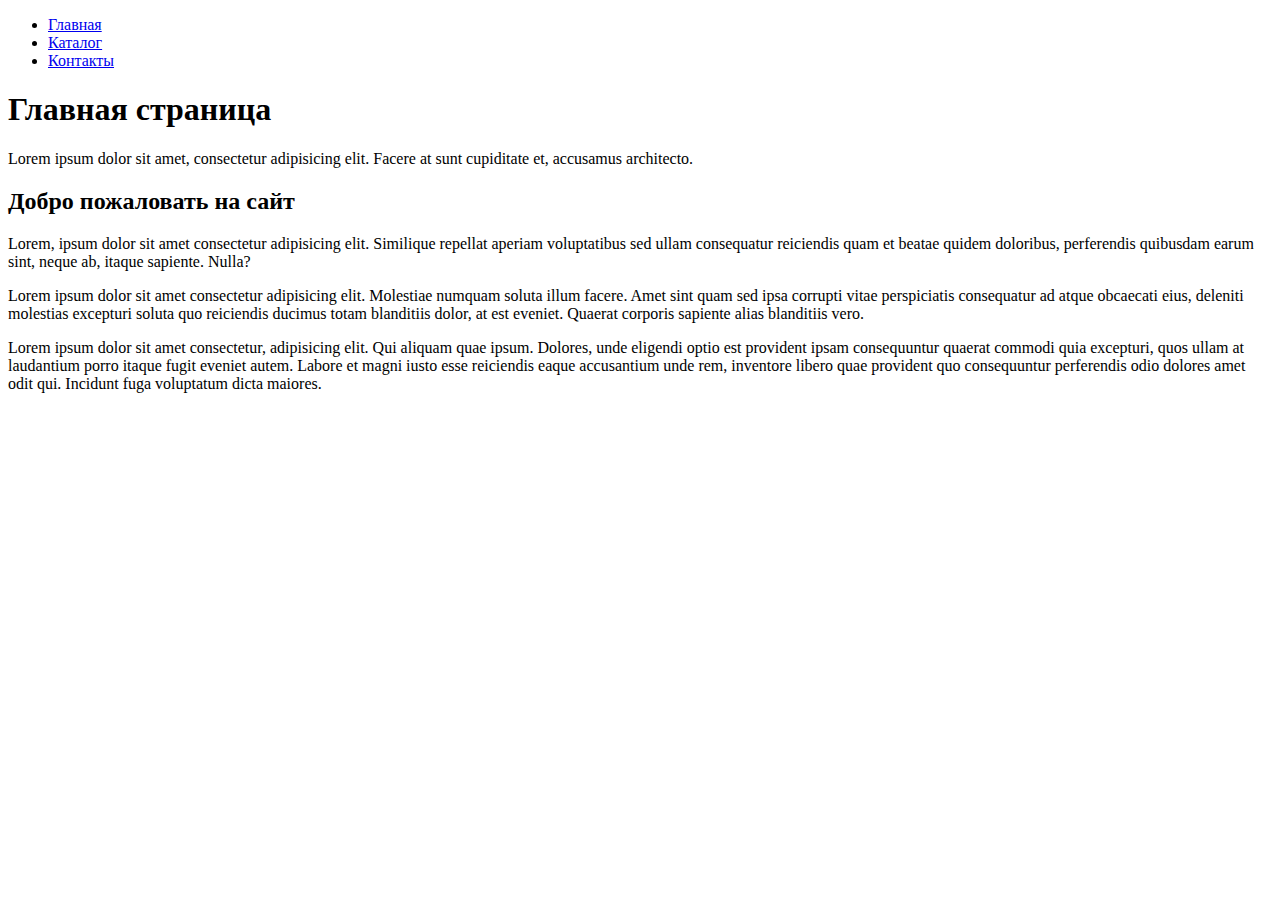
==== my-website/index.html @ bb589938 "sem 1" ====
<!DOCTYPE html>
<html lang="ru">

<head>
    <meta charset="UTF-8">
    <meta name="viewport" content="width=device-width, initial-scale=1.0">
    <title>Главная</title>
</head>

<body>

    <ul id="navbar">
        <li><a href="#">Главная</a></li>
        <li><a href="catalog/catalog.html">Каталог</a></li>
        <li><a href="#">Контакты</a></li>
    </ul>

    <h1>Главная страница</h1>
    <p>Lorem ipsum dolor sit amet, consectetur adipisicing elit. Facere at sunt cupiditate et, accusamus architecto.</p>

    <h2>Добро пожаловать на сайт</h2>
    <p>Lorem, ipsum dolor sit amet consectetur adipisicing elit. Similique repellat aperiam voluptatibus sed ullam
        consequatur reiciendis quam et beatae quidem doloribus, perferendis quibusdam earum sint, neque ab, itaque
        sapiente.
        Nulla?</p>
    <p>Lorem ipsum dolor sit amet consectetur adipisicing elit. Molestiae numquam soluta illum facere. Amet sint quam
        sed
        ipsa corrupti vitae perspiciatis consequatur ad atque obcaecati eius, deleniti molestias excepturi soluta quo
        reiciendis ducimus totam blanditiis dolor, at est eveniet. Quaerat corporis sapiente alias blanditiis vero.</p>
    <p>Lorem ipsum dolor sit amet consectetur, adipisicing elit. Qui aliquam quae ipsum. Dolores, unde eligendi optio
        est
        provident ipsam consequuntur quaerat commodi quia excepturi, quos ullam at laudantium porro itaque fugit eveniet
        autem. Labore et magni iusto esse reiciendis eaque accusantium unde rem, inventore libero quae provident quo
        consequuntur perferendis odio dolores amet odit qui. Incidunt fuga voluptatum dicta maiores.</p>


</body>

</html>
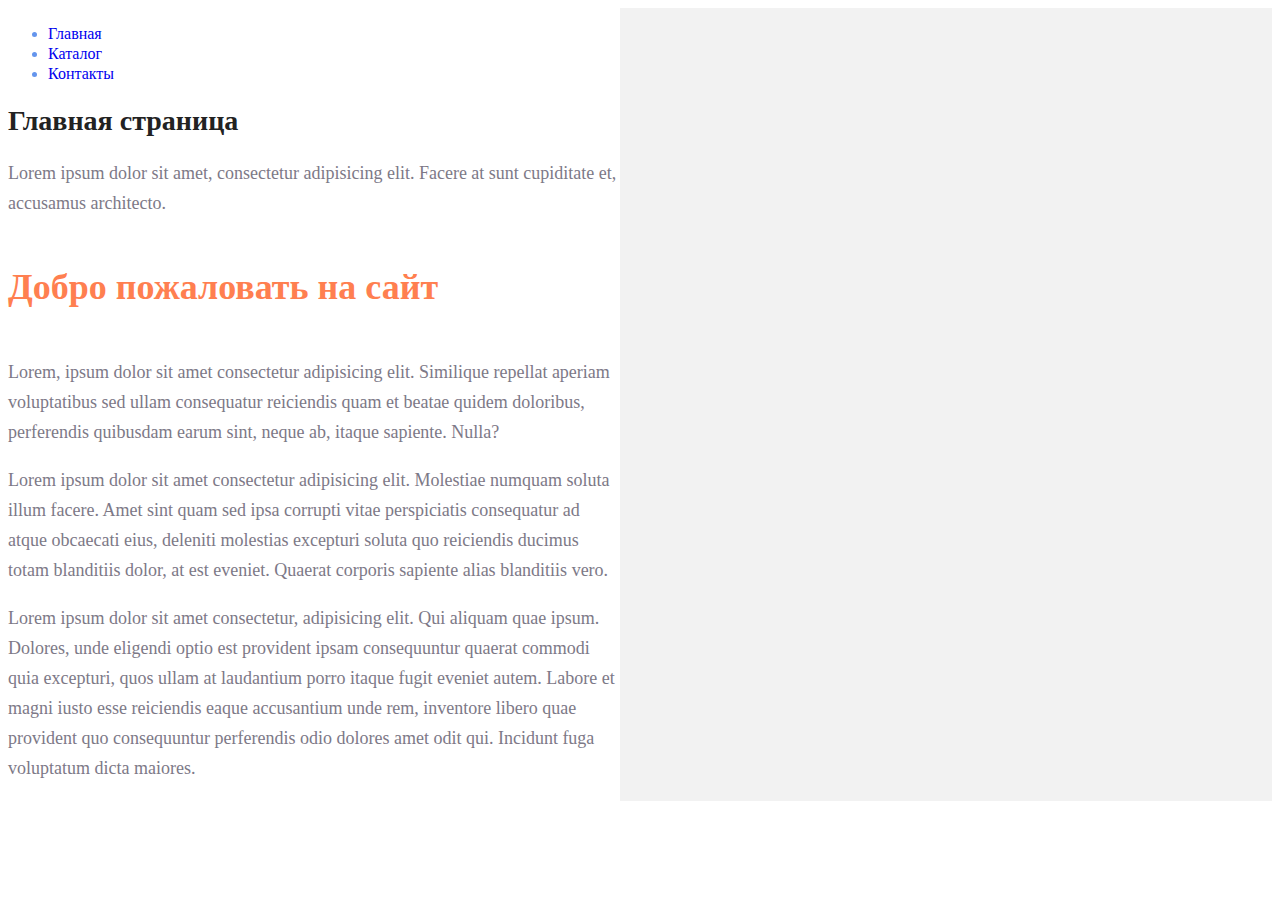
==== commit f86b3ba2: "sem 2" ====
--- a/my-website/index.html
+++ b/my-website/index.html
@@ -4,34 +4,63 @@
 <head>
     <meta charset="UTF-8">
     <meta name="viewport" content="width=device-width, initial-scale=1.0">
+    <link rel="stylesheet" href="/my-website/style.css">
     <title>Главная</title>
 </head>
 
 <body>
 
-    <ul id="navbar">
-        <li><a href="#">Главная</a></li>
-        <li><a href="catalog/catalog.html">Каталог</a></li>
-        <li><a href="#">Контакты</a></li>
-    </ul>
+    <div class="split-screen">
+        <div class="left-panel">
 
-    <h1>Главная страница</h1>
-    <p>Lorem ipsum dolor sit amet, consectetur adipisicing elit. Facere at sunt cupiditate et, accusamus architecto.</p>
+            <ul class="menu-link">
+                <li><a href="#">Главная</a></li>
+                <li><a href="catalog/catalog.html">Каталог</a></li>
+                <li><a href="#">Контакты</a></li>
+            </ul>
 
-    <h2>Добро пожаловать на сайт</h2>
-    <p>Lorem, ipsum dolor sit amet consectetur adipisicing elit. Similique repellat aperiam voluptatibus sed ullam
-        consequatur reiciendis quam et beatae quidem doloribus, perferendis quibusdam earum sint, neque ab, itaque
-        sapiente.
-        Nulla?</p>
-    <p>Lorem ipsum dolor sit amet consectetur adipisicing elit. Molestiae numquam soluta illum facere. Amet sint quam
-        sed
-        ipsa corrupti vitae perspiciatis consequatur ad atque obcaecati eius, deleniti molestias excepturi soluta quo
-        reiciendis ducimus totam blanditiis dolor, at est eveniet. Quaerat corporis sapiente alias blanditiis vero.</p>
-    <p>Lorem ipsum dolor sit amet consectetur, adipisicing elit. Qui aliquam quae ipsum. Dolores, unde eligendi optio
-        est
-        provident ipsam consequuntur quaerat commodi quia excepturi, quos ullam at laudantium porro itaque fugit eveniet
-        autem. Labore et magni iusto esse reiciendis eaque accusantium unde rem, inventore libero quae provident quo
-        consequuntur perferendis odio dolores amet odit qui. Incidunt fuga voluptatum dicta maiores.</p>
+            <h1 class="page-title">Главная страница</h1>
+            <p class=" content-paragraph">Lorem ipsum dolor sit amet, consectetur adipisicing elit. Facere at sunt
+                cupiditate et,
+                accusamus architecto.</p>
+
+            <h2 class="section-title">Добро пожаловать на сайт</h2>
+            <p class="content-paragraph">Lorem, ipsum dolor sit amet consectetur adipisicing elit. Similique
+                repellat
+                aperiam voluptatibus sed
+                ullam
+                consequatur reiciendis quam et beatae quidem doloribus, perferendis quibusdam earum sint, neque ab,
+                itaque
+                sapiente.
+                Nulla?</p>
+            <p class="content-paragraph">Lorem ipsum dolor sit amet consectetur adipisicing elit. Molestiae numquam
+                soluta illum facere. Amet sint
+                quam
+                sed
+                ipsa corrupti vitae perspiciatis consequatur ad atque obcaecati eius, deleniti molestias excepturi
+                soluta quo
+                reiciendis ducimus totam blanditiis dolor, at est eveniet. Quaerat corporis sapiente alias
+                blanditiis
+                vero.</p>
+            <p class="content-paragraph">Lorem ipsum dolor sit amet consectetur, adipisicing elit. Qui aliquam quae
+                ipsum. Dolores, unde eligendi
+                optio
+                est
+                provident ipsam consequuntur quaerat commodi quia excepturi, quos ullam at laudantium porro itaque
+                fugit
+                eveniet
+                autem. Labore et magni iusto esse reiciendis eaque accusantium unde rem, inventore libero quae
+                provident
+                quo
+                consequuntur perferendis odio dolores amet odit qui. Incidunt fuga voluptatum dicta maiores.</p>
+
+
+            <!-- -->
+        </div>
+        <div class="right-panel">
+            <link rel="stylesheet" href="/my-website/style.css">
+        </div>
+    </div>
 
 
 </body>
--- a/my-website/style.css
+++ b/my-website/style.css
@@ -0,0 +1,44 @@
+a {     text-decoration: none; }
+
+.menu-link {
+    color: cornflowerblue;
+    font-size: 16px;
+    line-height: 20px;
+}
+
+.page-title {
+    color: #222222;
+    font-size: 28px;
+    line-height: 36px;
+    font-weight: bold;
+}
+
+.content-paragraph {
+    font-style: normal;
+    font-weight: 300;
+    font-size: 18px;
+    line-height: 30px;
+    color: #7D7987;
+}
+
+.section-title {
+    color: coral;
+    font-style: normal;
+    font-weight: 700;
+    font-size: 36px;
+    line-height: 80px;
+}
+
+.split-screen {
+    display: flex;
+}
+
+.left-panel {
+    flex: 1;
+}
+
+.right-panel {
+    flex: 1;
+    background-color: #f2f2f2;
+    padding: 20px;
+}
--- a/my-website/style.css
+++ b/my-website/style.css
@@ -0,0 +1,44 @@
+a {     text-decoration: none; }
+
+.menu-link {
+    color: cornflowerblue;
+    font-size: 16px;
+    line-height: 20px;
+}
+
+.page-title {
+    color: #222222;
+    font-size: 28px;
+    line-height: 36px;
+    font-weight: bold;
+}
+
+.content-paragraph {
+    font-style: normal;
+    font-weight: 300;
+    font-size: 18px;
+    line-height: 30px;
+    color: #7D7987;
+}
+
+.section-title {
+    color: coral;
+    font-style: normal;
+    font-weight: 700;
+    font-size: 36px;
+    line-height: 80px;
+}
+
+.split-screen {
+    display: flex;
+}
+
+.left-panel {
+    flex: 1;
+}
+
+.right-panel {
+    flex: 1;
+    background-color: #f2f2f2;
+    padding: 20px;
+}
